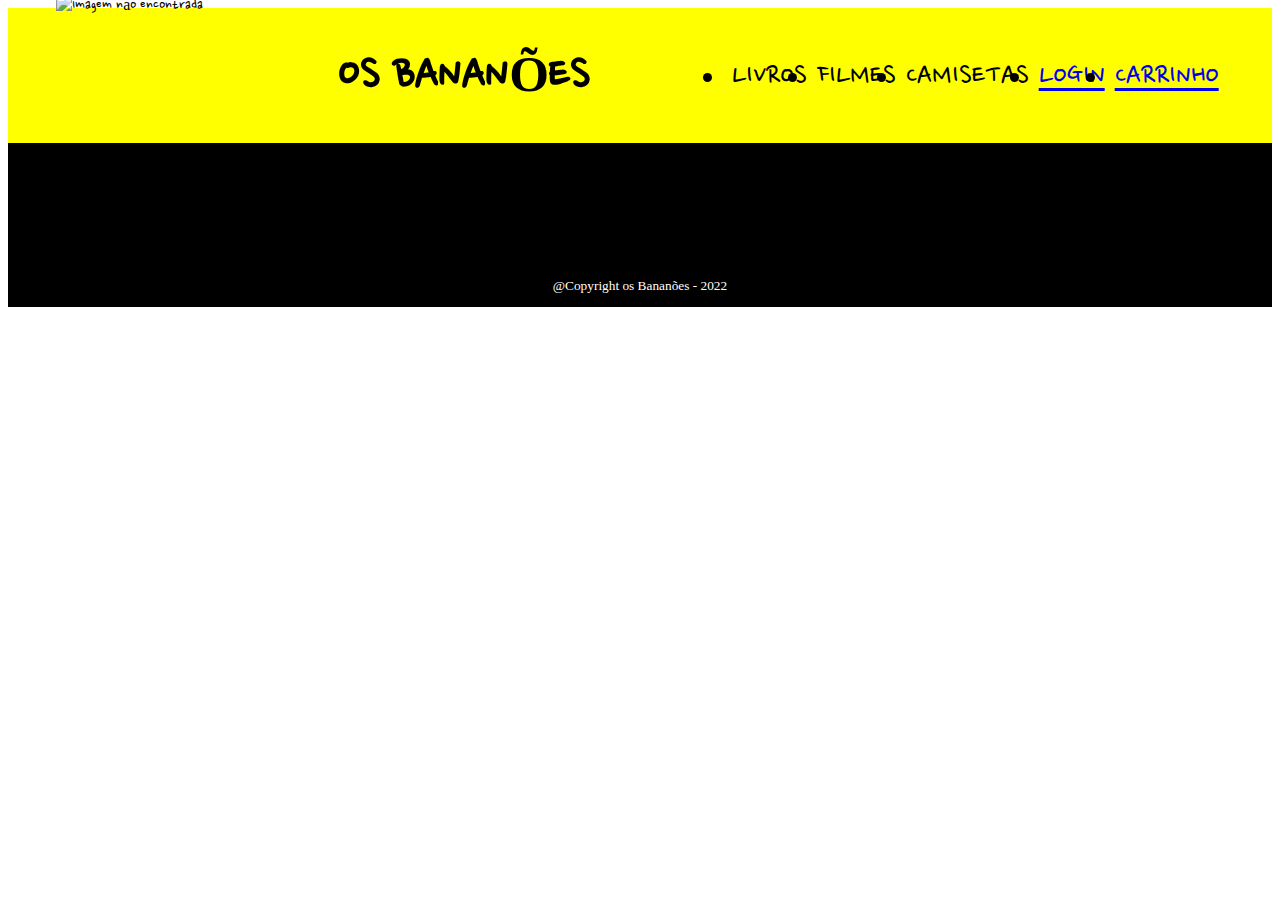
==== index.html @ dbc51be2 "Adicionando o botao de carrinho" ====
<!DOCTYPE html>
<html lang="pt-br">

<head>
    <meta charset="UTF-8">
    <meta http-equiv="X-UA-Compatible" content="IE=edge">
    <meta name="viewport" content="width=device-width, initial-scale=1.0">
    <title>Página Principal</title>

    <link rel="stylesheet" href="Estilos/reset.css">
    <link rel="stylesheet" href="Estilos/loja.css">
    <link rel="stylesheet" href="padrao.css">
    <link rel="preconnect" href="https://fonts.googleapis.com">
    <link rel="preconnect" href="https://fonts.gstatic.com" crossorigin>
    <link href="https://fonts.googleapis.com/css2?family=Nanum+Pen+Script&display=swap" rel="stylesheet">
    <link rel="stylesheet"
        href="https://fonts.googleapis.com/css2?family=Material+Symbols+Outlined:opsz,wght,FILL,GRAD@48,400,0,0" />
</head>


<body id="body" onload="CarregarTela()">

    <header>
        <div class="cabecalho">

            <div class="logo">
                <img src="imagens/download-removebg-preview-removebg-preview.png" class="logo"
                    alt="Imagem não encontrada">
            </div>
            <H1>OS BANANÕES</H1>
            <nav>
                <ul>
                    <div class="ulCabecalho">
                        <li class="categorias">LIVROS</li>
                        <li class="categorias">FILMES</li>
                        <li class="categorias">CAMISETAS</li>
                        <li class="categorias"><a href="login.html">LOGIN</a></li>
                        <li class="categorias"><a href="carrinho.html">CARRINHO</a></li>
                    </div>
                </ul>
            </nav>
        </div>
    </header>

    <main id="main">

        <!-- <div class="produtos">
            <img src="${produto.img}" class="teste">
            <ul>
                <li>${produto.nome}
                <li>
                <li>${produto.preco}</li>
            </ul>
            <input type="button" value="" onclick="adicionar()" class="carrinho">
        </div> -->

    </main>

    <footer>
        <div class="rodape">
            <img src="imagens/WhatsApp_Image_2022-11-10_at_17.58.30-removebg-preview.png" class="logoBranco" alt="">

            <p>@Copyright os Bananões - 2022</p>
        </div>
    </footer>

    <script src="loja.js"></script>

</body>

</html>
---- Estilos/loja.css ----
.cabecalho {
    height: 15vh;
    background-color: rgba(255, 255, 0, 0.932);
    display: flex;
    justify-content: space-around;
    align-items: center;
    font-family: 'Nanum Pen Script', cursive;

}

H1 {
    font-size: 4vw;
    font-weight: bold;
    margin-left: 3vw;
}

.logo {
    display: flex;
    align-items: center;
    height: 18vh;

}

.ulCabecalho {

    height: 15vh;
    display: flex;
    justify-content: center;
    align-items: center;
    font-size: 2.5vw;
}


.categorias {
    padding: 5px;
    transition: transform 1s;
}

.categorias:hover {
    color: orange;
    transform: translateX(1px) scale(1.2);
    text-decoration: underline;
}

.borda {
    font-family: 'Nanum Pen Script', cursive;

    text-align: center;
    height: 30vh;
    border: 1px solid black;
    border-radius: 5%;
    margin-top: 10px;
    margin-bottom: 10px;
    padding-top: 1vw;
    padding-left: 3.5vh;
    padding-bottom: 3vw;
    padding-right: 3.5vh;
    transition: transform 1s;
}

main {
    background-image: url('');
    padding-left: 10vw;
    padding-right: 10vw;
    display: flex;
    justify-content: space-around;
    align-items: center;
    flex-wrap: wrap;
    flex-basis: 100%
}

footer {
    bottom: 0px;
    width: 100%;
}

.rodape {
    background-color: rgb(0, 0, 0);
    display: flex;
    justify-content: center;
    align-items: center;
}

.logoBranco {
    height: 13vh;
    position: absolute;
}

p {
    color: white;
    margin-top: 15vh;
    font-size: smaller;
}

.produtos {
    font-family: 'Nanum Pen Script', cursive;
    font-size: 5px;
    display: flex;
    flex-wrap: wrap;
    justify-content: space-around;
    align-items: center;
    margin-top: 2vh;
    height: 40vh;
    width: 13vw;
    background-color: white;
    border: 1px solid black;
    border-radius: 3%;
    transition: transform 1s;
    padding: 3vh;
}

.produtos:hover {
    transform: translateX(1px) scale(1.2);

}

.nome {
    display: flex;
    justify-content: center;
    align-items: center;
    font-weight: bolder;
    font-size: 3vh;
}

.preco {
    display: block;
    text-align: center;
    font-weight: bolder;
    font-size: 5vh;
    transition: transform 1s;
}

.preco:hover {
    color: green;
    transform: translateX(1px) scale(1.2);
}

.imagemProdutos {
    display: block;
    height: 20vh;
    border: 0px;
    border-radius: 3%;
}

.carrinho {
    width: 10vh;
    display: block;
    background: url(bece203ed79990c886f026b17dfd4099-removebg-preview.png) no-repeat;

}
---- padrao.css ----
.cabecalho {
    height: 15vh;
    background-color: yellow;
    display: flex;
    justify-content: space-around;
    align-items: center;
    font-family: 'Nanum Pen Script', cursive;

}

H1 {
    font-size: 4vw;
    font-weight: bold;
    margin-left: 3vw;
}

.logo {
    display: flex;
    align-items: center;
    height: 18vh;

}

.ulCabecalho {

    height: 15vh;
    display: flex;
    justify-content: center;
    align-items: center;
    font-size: 2.5vw;
}


.categorias {
    padding: 5px;
    transition: transform 1s;
}

.categorias:hover {
    color: orange;
    transform: translateX(1px) scale(1.2);
    text-decoration: underline;
}

.borda {
    font-family: 'Nanum Pen Script', cursive;

    text-align: center;
    height: 30vh;
    border: 1px solid black;
    border-radius: 5%;
    margin-top: 10px;
    margin-bottom: 10px;
    padding-top: 1vw;
    padding-left: 3.5vh;
    padding-bottom: 3vw;
    padding-right: 3.5vh;
    transition: transform 1s;
}

main {
    background-image: url('imagens/WhatsApp\ Image\ 2022-11-10\ at\ 17.52.55.jpeg');
    padding-left: 10vw;
    padding-right: 10vw;
    display: flex;
    justify-content: space-around;
    align-items: center;
    flex-wrap: wrap;
    flex-basis: 100%
}
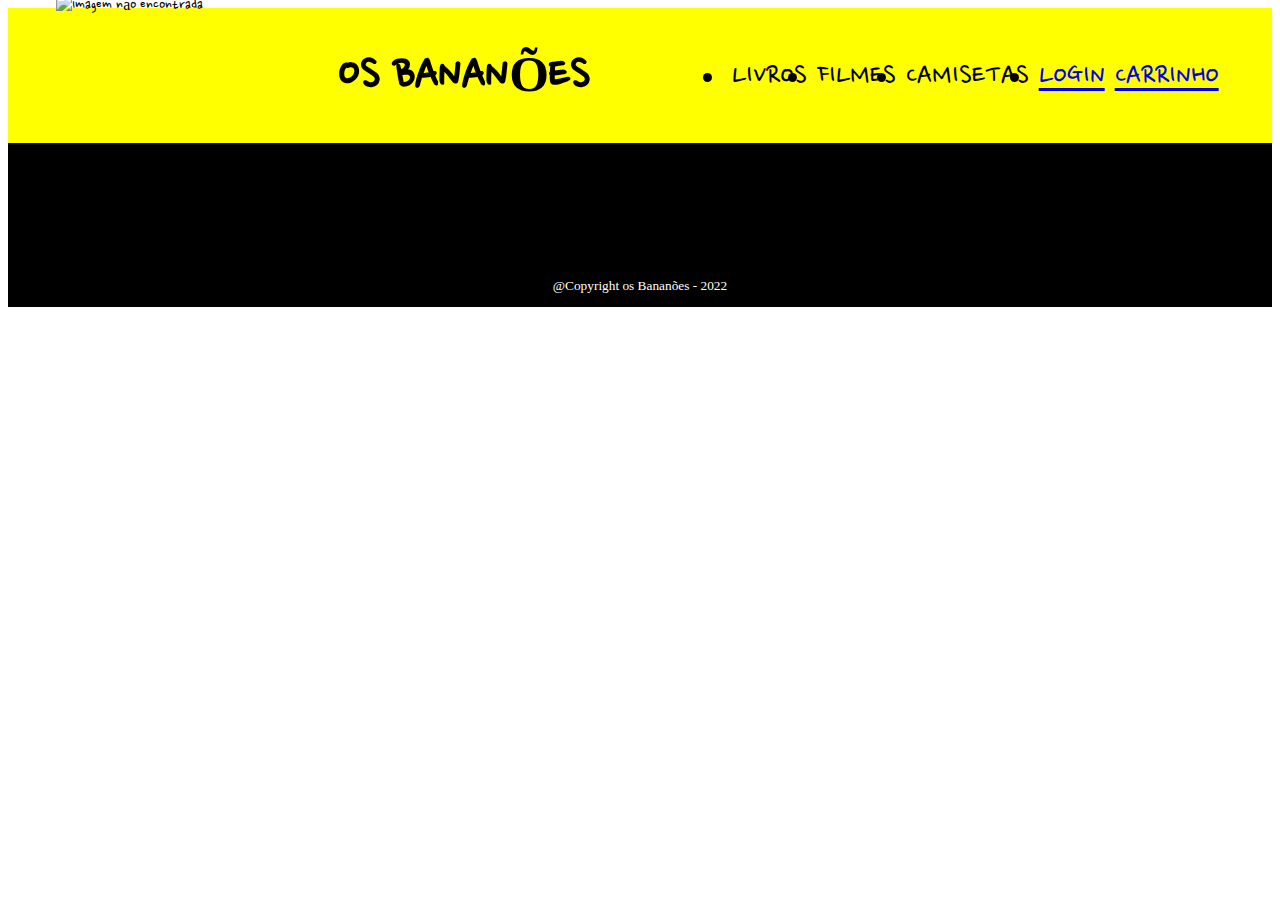
==== commit 5c72b9b8: "Excluindo 300 linhas de codigo" ====
--- a/index.html
+++ b/index.html
@@ -35,7 +35,7 @@
                         <li class="categorias">FILMES</li>
                         <li class="categorias">CAMISETAS</li>
                         <li class="categorias"><a href="login.html">LOGIN</a></li>
-                        <li class="categorias"><a href="carrinho.html">CARRINHO</a></li>
+                        <li class="categorias1"><a href="carrinho.html">CARRINHO</a></li>
                     </div>
                 </ul>
             </nav>
--- a/Estilos/loja.css
+++ b/Estilos/loja.css
@@ -36,6 +36,12 @@
     transition: transform 1s;
 }
 
+.categorias1 {
+    padding: 5px;
+    transition: transform 1s;
+    display: block;
+}
+
 .categorias:hover {
     color: orange;
     transform: translateX(1px) scale(1.2);
@@ -56,6 +62,13 @@
     padding-bottom: 3vw;
     padding-right: 3.5vh;
     transition: transform 1s;
+}
+
+#mainCarrinho {
+    display: flex;
+    justify-content: center;
+    font-style: italic;
+    height: 90vh;
 }
 
 main {
@@ -143,8 +156,11 @@
 }
 
 .carrinho {
-    width: 10vh;
+    background-color: lightblue;
+    border: 0px;
+    border-radius: 5%;
+    width: 20vh;
     display: block;
-    background: url(bece203ed79990c886f026b17dfd4099-removebg-preview.png) no-repeat;
-
+    font-family: 'Nanum Pen Script', cursive;
+    font-size: 3vh;
 }